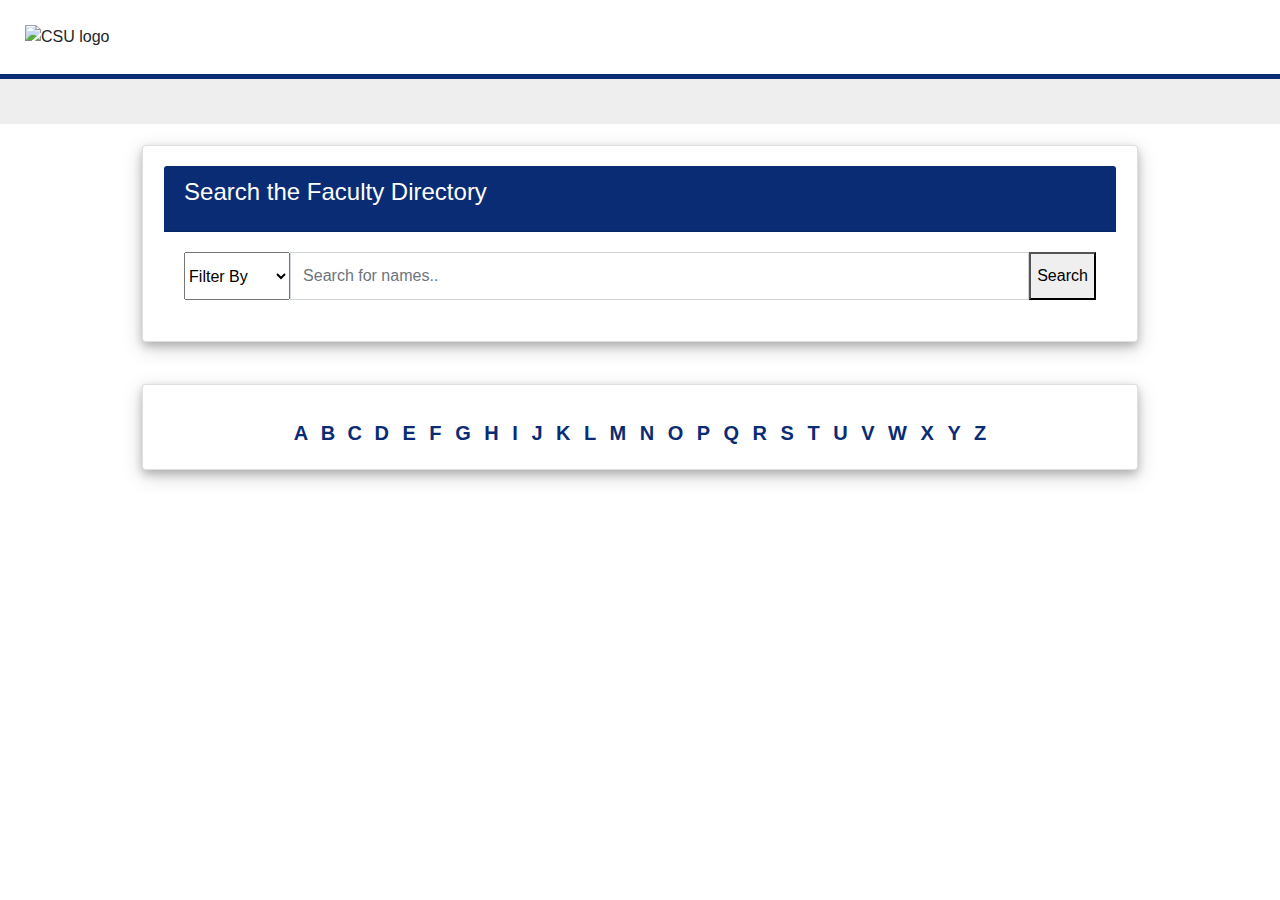
==== index.htm @ c642b818 "Initial commit" ====
<!DOCTYPE HTML>
<html>

<head>
  <!--bootstrap-->
  <link rel="stylesheet" href="https://stackpath.bootstrapcdn.com/bootstrap/4.1.0/css/bootstrap.min.css" integrity="sha384-9gVQ4dYFwwWSjIDZnLEWnxCjeSWFphJiwGPXr1jddIhOegiu1FwO5qRGvFXOdJZ4" crossorigin="anonymous">
  <script src="https://stackpath.bootstrapcdn.com/bootstrap/4.1.0/js/bootstrap.min.js" integrity="sha384-uefMccjFJAIv6A+rW+L4AHf99KvxDjWSu1z9VI8SKNVmz4sk7buKt/6v9KI65qnm" crossorigin="anonymous"></script>
  <script src="https://code.jquery.com/jquery-3.3.1.slim.min.js" integrity="sha384-q8i/X+965DzO0rT7abK41JStQIAqVgRVzpbzo5smXKp4YfRvH+8abtTE1Pi6jizo" crossorigin="anonymous"></script>
  <!--ajax-->
  <script src="https://ajax.googleapis.com/ajax/libs/jquery/3.3.1/jquery.min.js"></script>
  <script src="https://cdnjs.cloudflare.com/ajax/libs/popper.js/1.14.0/umd/popper.min.js"></script>

  <meta name="viewport" content="width=device-width, initial-scale=1">
  <link rel="stylesheet" href="https://maxcdn.bootstrapcdn.com/bootstrap/4.1.0/css/bootstrap.min.css">
  <script src="https://ajax.googleapis.com/ajax/libs/jquery/3.3.1/jquery.min.js"></script>
  <script src="https://cdnjs.cloudflare.com/ajax/libs/popper.js/1.14.0/umd/popper.min.js"></script>
  <script src="https://maxcdn.bootstrapcdn.com/bootstrap/4.1.0/js/bootstrap.min.js"></script>


  <!--script src="https://cdnjs.cloudflare.com/ajax/libs/popper.js/1.14.0/umd/popper.min.js" integrity="sha384-cs/chFZiN24E4KMATLdqdvsezGxaGsi4hLGOzlXwp5UZB1LY//20VyM2taTB4QvJ" crossorigin="anonymous"></script>-->
  <link rel="stylesheet" href="https://cdnjs.cloudflare.com/ajax/libs/animate.css/3.5.2/animate.min.css">
  <link rel="stylesheet" href="https://use.fontawesome.com/releases/v5.1.0/css/all.css" integrity="sha384-lKuwvrZot6UHsBSfcMvOkWwlCMgc0TaWr+30HWe3a4ltaBwTZhyTEggF5tJv8tbt" crossorigin="anonymous">
  <link rel="stylesheet" href="css/index.css">

  <script>
    function setCookie(cname, cvalue, exdays) {
      var d = new Date();
      d.setTime(d.getTime() + (exdays * 24 * 60 * 60 * 1000));
      var expires = "expires=" + d.toUTCString();
      document.cookie = cname + "=" + cvalue + ";" + expires + ";path=/";
      if (cvalue != 'jlane6') {
        window.location = "file:///C:/Users/jbooth3/Documents/DNN/DMAI/myAjaxPage.html";
      } else {
        window.location = "file:///C:/Users/jbooth3/Documents/DNN/SiteFiles/faculty-profiles.htm";
      }
    }
  </script>
  <script>
    function getCookie(cname) {
      var name = cname + "=";
      var ca = document.cookie.split(';');
      for (var i = 0; i < ca.length; i++) {
        var c = ca[i];
        while (c.charAt(0) == ' ') {
          c = c.substring(1);
        }
        if (c.indexOf(name) == 0) {
          return c.substring(name.length, c.length);
        }
      }
      return "";
    }

    function checkCookie() {
      var user = getCookie("faculty");
      if (user != "") {
        alert("Faculty: " + user);
      } else {
        user = prompt("Please enter the faculty members username:", "");
        if (user != "" && user != null) {
          setCookie("faculty", user, 365);
        }
      }
    }
  </script>

</head>

<body>






  <div class="container">

    <!-- The Modal Profile Preview -->
    <div class="modal" id="myModal">
      <div class="modal-dialog">
        <div class="modal-content">

          <!-- Modal Header -->
          <div class="modal-header">
            <h4 class="modal-title">Profile Preview</h4>
            <button type="button" class="close" data-dismiss="modal">&times;</button>
          </div>

          <!-- Modal body -->
          <div class="modal-body col-xs-12 blue-bg">
            <div class="faculty-profile-container row">
              <div class="col-xs-6 img-no-padding">
                <img id="previewPic" alt="Jill Lane" src="images/jillLane.jpg">
              </div>
              <div class="col-xs-6 faculty-profile">
                <div class="faculty-profile-info">
                  <p>
                    <strong><span id="prefix">Dr. </span><span id="fName">Jill</span><span id="lName"> Lane</span></strong><br>
                    <span id="title">Associate Provost</span>
                    <hr style="color:#fff; background:#fff;">
                  </p>
                  <p>
                    Office: </span id="office">UC 229<span><br>
    							<span id="dept">Department</span><br>
                    <span id="college">College</span><br><span id="phone">678-466-4914</span><br>
                    <a class="white" href="mailto:JillLane@clayton.edu" id="email">JillLane@clayton.edu</a>
                  </p>
                </div>
              </div>
            </div>
          </div>
          <!-- Modal footer -->
          <div class="modal-footer">
            <button type="button" class="btn" data-dismiss="modal">Close</button>
          </div>

        </div>
      </div>
    </div>

  </div>
  <!--header-->
  <div class="row">
    <div class="col-sm-12">
      <div class="header">
        <img id="headerImg" src="http://www.clayton.edu/Portals/_default/skins/Clayton_Stamats/Images/clayton_logo.jpg" alt="CSU logo">
      </div>
    </div>
  </div>

  <!--faculty listing-->
  <div class="row">
    <div class="col-md-12 divider">

    </div>
  </div>

  <!--Search Box-->
  <div class="row">
    <div class="col-lg-10 offset-lg-1">
      <div class="card " style="padding:2%">
        <div class="card-block white">
          <div class="card-header blue-bg">
            <h4 class="card-title">Search the Faculty Directory</h4>
          </div>
          <div class="card-body white-bg">
            <form>
              <div class="input-group">
                <select name="Filter">
              <option value="" disabled selected hidden>Filter By</option>
              <option value="Name">Name</option>
              <option value="Department">Department</option>
              <option value="College">College</option>
              <option value="Department">Username</option>
            </select>
                <br><br>
                <input type="text" class="form-control" placeholder="Search for names.." aria-label="Faculty Member's Name">
                <button onclick="checkCookie()" type="submit" value="Search"><div class="d-none d-md-inline col-md-12">Search </div><div class="d-md-none d-xs-inline col-xs-12"><i class="fas fa-search"></i></div></button>
              </div>
            </form>
          </div>
        </div>
      </div>
    </div>
  </div>


<!--Testing--->
<div class="row">
  <div class="col-sm-12  profileButtons">

  </div>
</div>

  <!--A through Z list-->
  <div class="row" style="margin-top:2%;">
    <div class="col-lg-10 offset-lg-1">
      <div class="card" style="padding:2%">
        <div class="card-block">
          <h4 class="card-title"></h4>

          <div class="lettersDiv">
              <a class="letters" onclick="showDiv('A');" href=#A>A</a>
              <a class="letters" onclick="showDiv('B');" href=#B>B</a>
              <a class="letters" onclick="showDiv('C');" href=#C>C</a>
              <a class="letters" href="#listingD">D </a>
              <a class="letters" href="#listingE">E </a>
              <a class="letters" href="#listingF">F </a>
              <a class="letters" href="#listingG">G </a>
              <a class="letters" href="#listingH">H </a>
              <a class="letters" href="#listingI">I </a>
              <a class="letters" href="#listingJ">J </a>
              <a class="letters" href="#listingK">K </a>
              <a class="letters" href="#listingL">L </a>
              <a class="letters" href="#listingM">M </a>
              <a class="letters" href="#listingN">N </a>
              <a class="letters" href="#listingO">O </a>
              <a class="letters" href="#listingP">P </a>
              <a class="letters" href="#listingQ">Q </a>
              <a class="letters" href="#listingR">R </a>
              <a class="letters" href="#listingS">S </a>
              <a class="letters" href="#listingT">T </a>
              <a class="letters" href="#listingU">U </a>
              <a class="letters" href="#listingV">V </a>
              <a class="letters" href="#listingW">W </a>
              <a class="letters" href="#listingX">X </a>
              <a class="letters" href="#listingY">Y </a>
              <a class="letters" href="#listingZ">Z</a>
          </div>

        </div>
      </div>
    </div>
  </div>




  <!--Alphabetical Faculty Links-->
  <div class="row" style="margin-top:5%;">
    <div class="tab-content col-sm-6 offset-sm-3">


      <div class="listing animated fadeIn" id="A">
        <div class="row">
          <div class="col-sm-8"><button class="dropdown-item" onclick="setCookie('faculty', 'jlane6', 365)">Jill Lane A</button></div>
          <div class="col-sm-4"><button class="dropdown-item previewButton" data-toggle="modal" data-target="#myModal" style="text-align:center;">Preview</button></div>
        </div>
        <div role="separator" class="dropdown-divider"></div>
        <div class="row">
          <div class="col-sm-8"><button class="dropdown-item" onclick="setCookie('faculty', 'jbooth3', 365)">Jonathan Booth</button></div>
          <div class="col-sm-4"><button class="dropdown-item previewButton" data-toggle="modal" data-target="#myModal" style="text-align:center;">Preview</button></div>
        </div>
        <div role="separator" class="dropdown-divider"></div>
        <div class="row">
          <div class="col-sm-8"><button class="dropdown-item" onclick="setCookie('faculty', 'jmays5', 365)">Justin Mays</button></div>
          <div class="col-sm-4"><button class="dropdown-item previewButton" data-toggle="modal" data-target="#myModal" style="text-align:center;">Preview</button></div>
        </div>
        <div role="separator" class="dropdown-divider"></div>
      </div>

      <div class="listing animated fadeIn" id="B">
        <div class="row">
          <div class="col-sm-8"><button class="dropdown-item" onclick="setCookie('faculty', 'jlane6', 365)">Jill Lane B</button></div>
          <div class="col-sm-4"><button class="dropdown-item previewButton" data-toggle="modal" data-target="#myModal" style="text-align:center;">Preview</button></div>
        </div>
        <div role="separator" class="dropdown-divider"></div>
        <div class="row">
          <div class="col-sm-8"><button class="dropdown-item" onclick="setCookie('faculty', 'jbooth3', 365)">Jonathan Booth</button></div>
          <div class="col-sm-4"><button class="dropdown-item previewButton" data-toggle="modal" data-target="#myModal" style="text-align:center;">Preview</button></div>
        </div>
        <div role="separator" class="dropdown-divider"></div>
        <div class="row">
          <div class="col-sm-8"><button class="dropdown-item" onclick="setCookie('faculty', 'jmays5', 365)">Justin Mays</button></div>
          <div class="col-sm-4"><button class="dropdown-item previewButton" data-toggle="modal" data-target="#myModal" style="text-align:center;">Preview</button></div>
        </div>
        <div role="separator" class="dropdown-divider"></div>
      </div>

      <div class="listing animated fadeIn" id="C">
        <div class="row">
          <div class="col-sm-8"><button class="dropdown-item" onclick="setCookie('faculty', 'jlane6', 365)">Jill Lane C</button></div>
          <div class="col-sm-4"><button class="dropdown-item previewButton" data-toggle="modal" data-target="#myModal" style="text-align:center;">Preview</button></div>
        </div>
        <div role="separator" class="dropdown-divider"></div>
        <div class="row">
          <div class="col-sm-8"><button class="dropdown-item" onclick="setCookie('faculty', 'jbooth3', 365)">Jonathan Booth</button></div>
          <div class="col-sm-4"><button class="dropdown-item previewButton" data-toggle="modal" data-target="#myModal" style="text-align:center;">Preview</button></div>
        </div>
        <div role="separator" class="dropdown-divider"></div>
        <div class="row">
          <div class="col-sm-8"><button class="dropdown-item" onclick="setCookie('faculty', 'jmays5', 365)">Justin Mays</button></div>
          <div class="col-sm-4"><button class="dropdown-item previewButton" data-toggle="modal" data-target="#myModal" style="text-align:center;">Preview</button></div>
        </div>
        <div role="separator" class="dropdown-divider"></div>
      </div>


    </div>
  </div>
  <script>
    showDiv(""); //loads an initial table
    function showDiv(tableName) { //accepts new table basaed on users mouseclick
      "use strict";
      var j, i; //used for loop iterations
      var x = document.getElementsByClassName("fadeIn"); //w-3 styling
      var x = document.getElementsByClassName("listing"); //loads array with list elements

      for (i = 0; i < x.length; i++) {
        x[i].style.display = "none";
      }
      document.getElementById(tableName).style.display = "block";
      document.getElementById(tableName).style.textAlign = "-webkit-center";
      document.getElementById(tableName).style.padding = "10px 10px 10px 10px";
      document.getElementById(tableName).style.boxShadow = "0 4px 8px 0 rgba(0, 0, 0, 0.2), 0 6px 20px 0 rgba(0, 0, 0, 0.19)";

    }

  </script>

</body>

</html>
---- css/index.css ----
.row:before, row:after{display: inline-block;}
.row, .col, .col-xl-12, .col-lg-12, .col-md-12, .col-sm-12, .col-xs-12{margin: 0px !important;padding: 0px !important;}
.blue{color:#092c74;}
.blue-bg {background-color:#092c74;}
.white{color:#fff;}
.white-bg{background-color:#fff;}
.header{padding: 15px; border-bottom: solid 5px #092c74;}
#headerImg{height:auto; width:20%; max-width:350px; padding: 10px 0px 10px 10px;}
.divider{background: #eee; height:45px; width:100%;}
.card{margin: 2%; box-shadow: 0 4px 8px 0 rgba(0, 0, 0, 0.2), 0 6px 20px 0 rgba(0, 0, 0, 0.19);}
.form-control{background: url('')}
.lettersDiv{text-align: center;}
.letters a, .letters button, .letters{text-align: center; margin: 0px .2em 0px .2em;color:#092c74;font-weight: bold; font-size: 20px;}
.letters:hover{text-decoration: none; border-bottom:solid 2px #fc6719;}
.listing{display: none;}
.previewButton{
  background-color: #092c74;
   border: none;
   color: white;
   padding: 15px 32px;
   text-align: center;
   text-decoration: none;
   display: inline-block;
   font-size: 16px;
   margin: 4px 2px;
   cursor: pointer;

}
#previewPic{height:200px; width:auto;}
.faculty-profile-container, .faculty-profile-content {margin: 10px 0;}
.faculty-profile {background-image: none; background-repeat: no-repeat; padding-left: 10px;}
.faculty-profile-info {line-height: 1.2rem; position: absolute;top:0;padding: 2px;}
.faculty-profile-info p {color: #fff;}
.faculty-profile-content img {background: #092c74;}/*newly added*/
@media only screen and (max-width: 600px) {
  #previewPic{height:150px; width:auto;}
  .faculty-profile-info{font-size: 10px;line-height: 1.0rem;}
  .letters{ text-align: center; margin: 0px .1em 0px .1em;color:#092c74;font-weight: bold; font-size: 16px;}
  .letters:hover{color:#fc6719;}
}
@media only screen and (max-width: 778px) {
  #previewPic{height:150px; width:auto;}
  .faculty-profile-info{font-size: 10px;line-height: 1.0rem;}
  .letters{ text-align: center; margin: 0px .08em 0px .08em;color:#092c74;font-weight: bold; font-size: 16px;}
  .letters:hover{color:#fc6719;}
  body{background: red;}
}
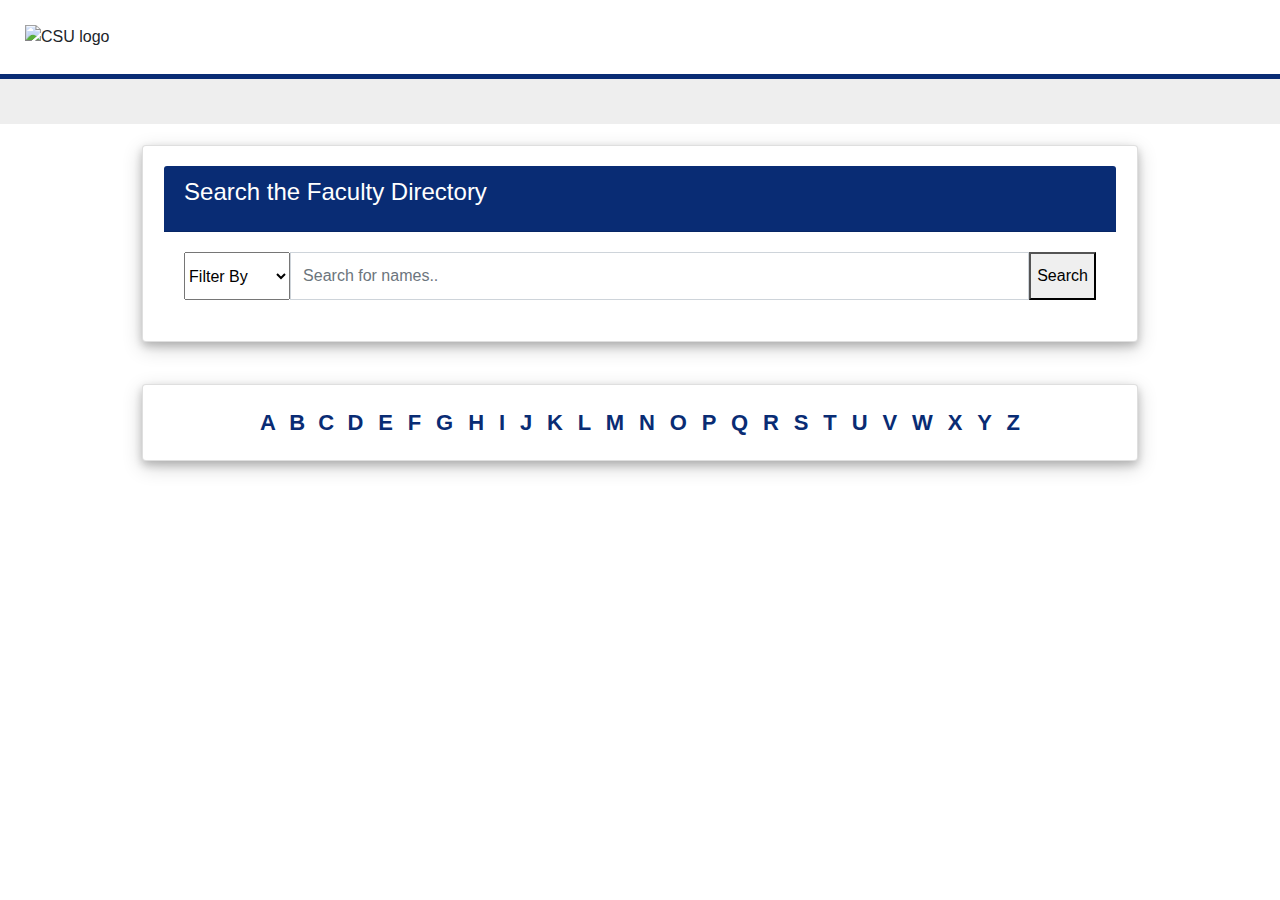
==== commit 02f0a4bf: "Removed Modal" ====
--- a/index.htm
+++ b/index.htm
@@ -4,7 +4,6 @@
 <head>
   <!--bootstrap-->
   <link rel="stylesheet" href="https://stackpath.bootstrapcdn.com/bootstrap/4.1.0/css/bootstrap.min.css" integrity="sha384-9gVQ4dYFwwWSjIDZnLEWnxCjeSWFphJiwGPXr1jddIhOegiu1FwO5qRGvFXOdJZ4" crossorigin="anonymous">
-  <script src="https://stackpath.bootstrapcdn.com/bootstrap/4.1.0/js/bootstrap.min.js" integrity="sha384-uefMccjFJAIv6A+rW+L4AHf99KvxDjWSu1z9VI8SKNVmz4sk7buKt/6v9KI65qnm" crossorigin="anonymous"></script>
   <script src="https://code.jquery.com/jquery-3.3.1.slim.min.js" integrity="sha384-q8i/X+965DzO0rT7abK41JStQIAqVgRVzpbzo5smXKp4YfRvH+8abtTE1Pi6jizo" crossorigin="anonymous"></script>
   <!--ajax-->
   <script src="https://ajax.googleapis.com/ajax/libs/jquery/3.3.1/jquery.min.js"></script>
@@ -16,53 +15,35 @@
   <script src="https://cdnjs.cloudflare.com/ajax/libs/popper.js/1.14.0/umd/popper.min.js"></script>
   <script src="https://maxcdn.bootstrapcdn.com/bootstrap/4.1.0/js/bootstrap.min.js"></script>
 
-
-  <!--script src="https://cdnjs.cloudflare.com/ajax/libs/popper.js/1.14.0/umd/popper.min.js" integrity="sha384-cs/chFZiN24E4KMATLdqdvsezGxaGsi4hLGOzlXwp5UZB1LY//20VyM2taTB4QvJ" crossorigin="anonymous"></script>-->
+<link rel="stylesheet" href="https://use.fontawesome.com/releases/v5.2.0/css/all.css" integrity="sha384-hWVjflwFxL6sNzntih27bfxkr27PmbbK/iSvJ+a4+0owXq79v+lsFkW54bOGbiDQ" crossorigin="anonymous">
   <link rel="stylesheet" href="https://cdnjs.cloudflare.com/ajax/libs/animate.css/3.5.2/animate.min.css">
-  <link rel="stylesheet" href="https://use.fontawesome.com/releases/v5.1.0/css/all.css" integrity="sha384-lKuwvrZot6UHsBSfcMvOkWwlCMgc0TaWr+30HWe3a4ltaBwTZhyTEggF5tJv8tbt" crossorigin="anonymous">
   <link rel="stylesheet" href="css/index.css">
-
   <script>
-    function setCookie(cname, cvalue, exdays) {
-      var d = new Date();
-      d.setTime(d.getTime() + (exdays * 24 * 60 * 60 * 1000));
-      var expires = "expires=" + d.toUTCString();
-      document.cookie = cname + "=" + cvalue + ";" + expires + ";path=/";
-      if (cvalue != 'jlane6') {
-        window.location = "file:///C:/Users/jbooth3/Documents/DNN/DMAI/myAjaxPage.html";
-      } else {
-        window.location = "file:///C:/Users/jbooth3/Documents/DNN/SiteFiles/faculty-profiles.htm";
-      }
-    }
-  </script>
-  <script>
-    function getCookie(cname) {
-      var name = cname + "=";
-      var ca = document.cookie.split(';');
-      for (var i = 0; i < ca.length; i++) {
-        var c = ca[i];
-        while (c.charAt(0) == ' ') {
-          c = c.substring(1);
-        }
-        if (c.indexOf(name) == 0) {
-          return c.substring(name.length, c.length);
-        }
-      }
-      return "";
-    }
-
-    function checkCookie() {
-      var user = getCookie("faculty");
-      if (user != "") {
-        alert("Faculty: " + user);
-      } else {
-        user = prompt("Please enter the faculty members username:", "");
-        if (user != "" && user != null) {
-          setCookie("faculty", user, 365);
-        }
-      }
-    }
-  </script>
+$(document).ready(function(){
+  // Add smooth scrolling to all links
+  $("a").on('click', function(event) {
+
+    // Make sure this.hash has a value before overriding default behavior
+    if (this.hash !== "") {
+      // Prevent default anchor click behavior
+      event.preventDefault();
+
+      // Store hash
+      var hash = this.hash;
+
+      // Using jQuery's animate() method to add smooth page scroll
+      // The optional number (800) specifies the number of milliseconds it takes to scroll to the specified area
+      $('html, body').animate({
+        scrollTop: $(hash).offset().top
+      }, 1000, function(){
+
+        // Add hash (#) to URL when done scrolling (default click behavior)
+        window.location.hash = hash;
+      });
+    } // End if
+  });
+});
+</script>
 
 </head>
 
@@ -128,7 +109,7 @@
     </div>
   </div>
 
-  <!--faculty listing-->
+  <!--Grey divider-->
   <div class="row">
     <div class="col-md-12 divider">
 
@@ -155,7 +136,7 @@
             </select>
                 <br><br>
                 <input type="text" class="form-control" placeholder="Search for names.." aria-label="Faculty Member's Name">
-                <button onclick="checkCookie()" type="submit" value="Search"><div class="d-none d-md-inline col-md-12">Search </div><div class="d-md-none d-xs-inline col-xs-12"><i class="fas fa-search"></i></div></button>
+                <button type="submit" value="Search"><div class="d-none d-md-inline col-md-12">Search </div><div class="d-md-none d-xs-inline col-xs-12"><i class="fas fa-search"></i></div></button>
               </div>
             </form>
           </div>
@@ -177,8 +158,6 @@
     <div class="col-lg-10 offset-lg-1">
       <div class="card" style="padding:2%">
         <div class="card-block">
-          <h4 class="card-title"></h4>
-
           <div class="lettersDiv">
               <a class="letters" onclick="showDiv('A');" href=#A>A</a>
               <a class="letters" onclick="showDiv('B');" href=#B>B</a>
@@ -207,7 +186,6 @@
               <a class="letters" href="#listingY">Y </a>
               <a class="letters" href="#listingZ">Z</a>
           </div>
-
         </div>
       </div>
     </div>
@@ -217,60 +195,66 @@
 
 
   <!--Alphabetical Faculty Links-->
-  <div class="row" style="margin-top:5%;">
-    <div class="tab-content col-sm-6 offset-sm-3">
+  <div class="row listRow" style="margin-top:5%;">
+    <div class="tab-content col-lg-10 offset-lg-1">
 
 
       <div class="listing animated fadeIn" id="A">
-        <div class="row">
-          <div class="col-sm-8"><button class="dropdown-item" onclick="setCookie('faculty', 'jlane6', 365)">Jill Lane A</button></div>
-          <div class="col-sm-4"><button class="dropdown-item previewButton" data-toggle="modal" data-target="#myModal" style="text-align:center;">Preview</button></div>
-        </div>
-        <div role="separator" class="dropdown-divider"></div>
-        <div class="row">
-          <div class="col-sm-8"><button class="dropdown-item" onclick="setCookie('faculty', 'jbooth3', 365)">Jonathan Booth</button></div>
-          <div class="col-sm-4"><button class="dropdown-item previewButton" data-toggle="modal" data-target="#myModal" style="text-align:center;">Preview</button></div>
-        </div>
-        <div role="separator" class="dropdown-divider"></div>
-        <div class="row">
-          <div class="col-sm-8"><button class="dropdown-item" onclick="setCookie('faculty', 'jmays5', 365)">Justin Mays</button></div>
-          <div class="col-sm-4"><button class="dropdown-item previewButton" data-toggle="modal" data-target="#myModal" style="text-align:center;">Preview</button></div>
+          <div class="listLetter">A</div>
+          <div role="separator" class="dropdown-divider"></div>
+        <div class="row">
+          <div class="col-sm-8"><button class="dropdown-item" onclick='window.location.href = "./faculty-profiles.htm";'>Jill Lane</button></div>
+          <div class="col-sm-4"><button class="dropdown-item previewButton" onclick='window.location.href = "./faculty-profiles.htm";' style="text-align:center;">Preview</button></div>
+        </div>
+        <div role="separator" class="dropdown-divider"></div>
+        <div class="row">
+          <div class="col-sm-8"><button class="dropdown-item" onclick='window.location.href = "./faculty-profiles.htm";'>Jonathan Booth</button></div>
+          <div class="col-sm-4"><button class="dropdown-item previewButton" onclick='window.location.href = "./faculty-profiles.htm";' style="text-align:center;">Preview</button></div>
+        </div>
+        <div role="separator" class="dropdown-divider"></div>
+        <div class="row">
+          <div class="col-sm-8"><button class="dropdown-item" onclick='window.location.href = "./faculty-profiles.htm";'>Justin Mays</button></div>
+          <div class="col-sm-4"><button class="dropdown-item previewButton" onclick='window.location.href = "./faculty-profiles.htm";' style="text-align:center;">Preview</button></div>
         </div>
         <div role="separator" class="dropdown-divider"></div>
       </div>
 
       <div class="listing animated fadeIn" id="B">
-        <div class="row">
-          <div class="col-sm-8"><button class="dropdown-item" onclick="setCookie('faculty', 'jlane6', 365)">Jill Lane B</button></div>
-          <div class="col-sm-4"><button class="dropdown-item previewButton" data-toggle="modal" data-target="#myModal" style="text-align:center;">Preview</button></div>
-        </div>
-        <div role="separator" class="dropdown-divider"></div>
-        <div class="row">
-          <div class="col-sm-8"><button class="dropdown-item" onclick="setCookie('faculty', 'jbooth3', 365)">Jonathan Booth</button></div>
-          <div class="col-sm-4"><button class="dropdown-item previewButton" data-toggle="modal" data-target="#myModal" style="text-align:center;">Preview</button></div>
-        </div>
-        <div role="separator" class="dropdown-divider"></div>
-        <div class="row">
-          <div class="col-sm-8"><button class="dropdown-item" onclick="setCookie('faculty', 'jmays5', 365)">Justin Mays</button></div>
-          <div class="col-sm-4"><button class="dropdown-item previewButton" data-toggle="modal" data-target="#myModal" style="text-align:center;">Preview</button></div>
+        <div class="listLetter">B</div>
+        <div role="separator" class="dropdown-divider"></div>
+        <div class="row">
+          <div class="col-sm-8"><button class="dropdown-item" onclick='window.location.href = "./faculty-profiles.htm";'>Jill Lane</button></div>
+          <div class="col-sm-4"><button class="dropdown-item previewButton" onclick='window.location.href = "./faculty-profiles.htm";' style="text-align:center;">Preview</button></div>
+        </div>
+        <div role="separator" class="dropdown-divider"></div>
+        <div class="row">
+          <div class="col-sm-8"><button class="dropdown-item" onclick='window.location.href = "./faculty-profiles.htm";'>Jonathan Booth</button></div>
+          <div class="col-sm-4"><button class="dropdown-item previewButton" onclick='window.location.href = "./faculty-profiles.htm";' style="text-align:center;">Preview</button></div>
+        </div>
+        <div role="separator" class="dropdown-divider"></div>
+        <div class="row">
+          <div class="col-sm-8"><button class="dropdown-item" onclick='window.location.href = "./faculty-profiles.htm";'>Justin Mays</button></div>
+          <div class="col-sm-4"><button class="dropdown-item previewButton" onclick='window.location.href = "./faculty-profiles.htm";' style="text-align:center;">Preview</button></div>
         </div>
         <div role="separator" class="dropdown-divider"></div>
       </div>
 
       <div class="listing animated fadeIn" id="C">
-        <div class="row">
-          <div class="col-sm-8"><button class="dropdown-item" onclick="setCookie('faculty', 'jlane6', 365)">Jill Lane C</button></div>
-          <div class="col-sm-4"><button class="dropdown-item previewButton" data-toggle="modal" data-target="#myModal" style="text-align:center;">Preview</button></div>
-        </div>
-        <div role="separator" class="dropdown-divider"></div>
-        <div class="row">
-          <div class="col-sm-8"><button class="dropdown-item" onclick="setCookie('faculty', 'jbooth3', 365)">Jonathan Booth</button></div>
-          <div class="col-sm-4"><button class="dropdown-item previewButton" data-toggle="modal" data-target="#myModal" style="text-align:center;">Preview</button></div>
-        </div>
-        <div role="separator" class="dropdown-divider"></div>
-        <div class="row">
-          <div class="col-sm-8"><button class="dropdown-item" onclick="setCookie('faculty', 'jmays5', 365)">Justin Mays</button></div>
-          <div class="col-sm-4"><button class="dropdown-item previewButton" data-toggle="modal" data-target="#myModal" style="text-align:center;">Preview</button></div>
+        <div class="listLetter">C</div>
+        <div role="separator" class="dropdown-divider"></div>
+        <div class="row">
+          <div class="col-sm-8"><button class="dropdown-item" onclick='window.location.href = "./faculty-profiles.htm";'>Jill Lane</button></div>
+          <div class="col-sm-4"><button class="dropdown-item previewButton" onclick='window.location.href = "./faculty-profiles.htm";' style="text-align:center;">Preview</button></div>
+        </div>
+        <div role="separator" class="dropdown-divider"></div>
+        <div class="row">
+          <div class="col-sm-8"><button class="dropdown-item" onclick='window.location.href = "./faculty-profiles.htm";'>Jonathan Booth</button></div>
+          <div class="col-sm-4"><button class="dropdown-item previewButton" onclick='window.location.href = "./faculty-profiles.htm";' style="text-align:center;">Preview</button></div>
+        </div>
+        <div role="separator" class="dropdown-divider"></div>
+        <div class="row">
+          <div class="col-sm-8"><button class="dropdown-item" onclick='window.location.href = "./faculty-profiles.htm";'>Justin Mays</button></div>
+          <div class="col-sm-4"><button class="dropdown-item previewButton" onclick='window.location.href = "./faculty-profiles.htm";' style="text-align:center;">Preview</button></div>
         </div>
         <div role="separator" class="dropdown-divider"></div>
       </div>
--- a/css/index.css
+++ b/css/index.css
@@ -5,15 +5,16 @@
 .white{color:#fff;}
 .white-bg{background-color:#fff;}
 .header{padding: 15px; border-bottom: solid 5px #092c74;}
-#headerImg{height:auto; width:20%; max-width:350px; padding: 10px 0px 10px 10px;}
+#headerImg{height:auto; width:20%; max-width:350px; min-width: 150px; padding: 10px 0px 10px 10px;}
 .divider{background: #eee; height:45px; width:100%;}
 .card{margin: 2%; box-shadow: 0 4px 8px 0 rgba(0, 0, 0, 0.2), 0 6px 20px 0 rgba(0, 0, 0, 0.19);}
 .form-control{background: url('')}
 .lettersDiv{text-align: center;}
-.letters a, .letters button, .letters{text-align: center; margin: 0px .2em 0px .2em;color:#092c74;font-weight: bold; font-size: 20px;}
+.letters a, .letters button, .letters{text-align: center; margin: 0px .4em 0px .4em;color:#092c74;font-weight: bold; font-size: 24px;}
 .letters:hover{text-decoration: none; border-bottom:solid 2px #fc6719;}
-.listing{display: none;}
-.previewButton{
+.listing{display: none; margin-bottom:5%;margin-left: 2%;margin-right: 2%;}
+.listLetter{font-weight: 900;font-size: 30px;color:#092c74;text-align: center;}
+.previewButton, .previewButton:focus{
   background-color: #092c74;
    border: none;
    color: white;
@@ -24,24 +25,53 @@
    font-size: 16px;
    margin: 4px 2px;
    cursor: pointer;
-
+   transition: 0.3s;
 }
+.previewButton:hover{background-color: #eee;color: #092c74;font-weight: 600;}
 #previewPic{height:200px; width:auto;}
 .faculty-profile-container, .faculty-profile-content {margin: 10px 0;}
 .faculty-profile {background-image: none; background-repeat: no-repeat; padding-left: 10px;}
 .faculty-profile-info {line-height: 1.2rem; position: absolute;top:0;padding: 2px;}
 .faculty-profile-info p {color: #fff;}
 .faculty-profile-content img {background: #092c74;}/*newly added*/
+
+@media only screen and (max-width: 1450px) {
+  .letters a, .letters button, .letters{text-align: center; margin: 0px .3em 0px .3em;color:#092c74;font-weight: bold; font-size: 24px;}
+  .letters:hover{text-decoration: none; border-bottom:solid 2px #fc6719;}
+
+}
+@media only screen and (max-width: 1285px) {
+  .letters a, .letters button, .letters{text-align: center; margin: 0px .2em 0px .2em;color:#092c74;font-weight: bold; font-size: 22px;}
+  .letters:hover{text-decoration: none; border-bottom:solid 2px #fc6719;}
+
+}
+@media only screen and (max-width: 1020px) {
+  .letters a, .letters button, .letters{text-align: center; margin: 0px .15em 0px .15em;color:#092c74;font-weight: bold; font-size: 22px;}
+  .letters:hover{text-decoration: none; border-bottom:solid 2px #fc6719;}
+  .previewButton{
+     padding: 15px 14px;
+     font-size: 14px;
+     margin: 4px 2px;
+     cursor: pointer;
+  }
+}
+@media only screen and (max-width: 790px) {
+  #previewPic{height:150px; width:auto;}
+  .faculty-profile-info{font-size: 10px;line-height: 1.0rem;}
+  .letters{ text-align: center; margin: 0px .08em 0px .08em;color:#092c74;font-weight: bold; font-size: 18px;}
+  .letters:hover{color:#fc6719;}
+}
 @media only screen and (max-width: 600px) {
   #previewPic{height:150px; width:auto;}
   .faculty-profile-info{font-size: 10px;line-height: 1.0rem;}
   .letters{ text-align: center; margin: 0px .1em 0px .1em;color:#092c74;font-weight: bold; font-size: 16px;}
   .letters:hover{color:#fc6719;}
 }
-@media only screen and (max-width: 778px) {
+@media only screen and (max-width: 550px) {
   #previewPic{height:150px; width:auto;}
   .faculty-profile-info{font-size: 10px;line-height: 1.0rem;}
-  .letters{ text-align: center; margin: 0px .08em 0px .08em;color:#092c74;font-weight: bold; font-size: 16px;}
+  .letters{ text-align: center; margin: 0px .1em 0px .1em;color:#092c74;font-weight: bold; font-size: 14px;}
   .letters:hover{color:#fc6719;}
-  body{background: red;}
+  .previewButton, .previewButton:focus{padding: 15px 32px;font-size: 16px;}
+
 }
